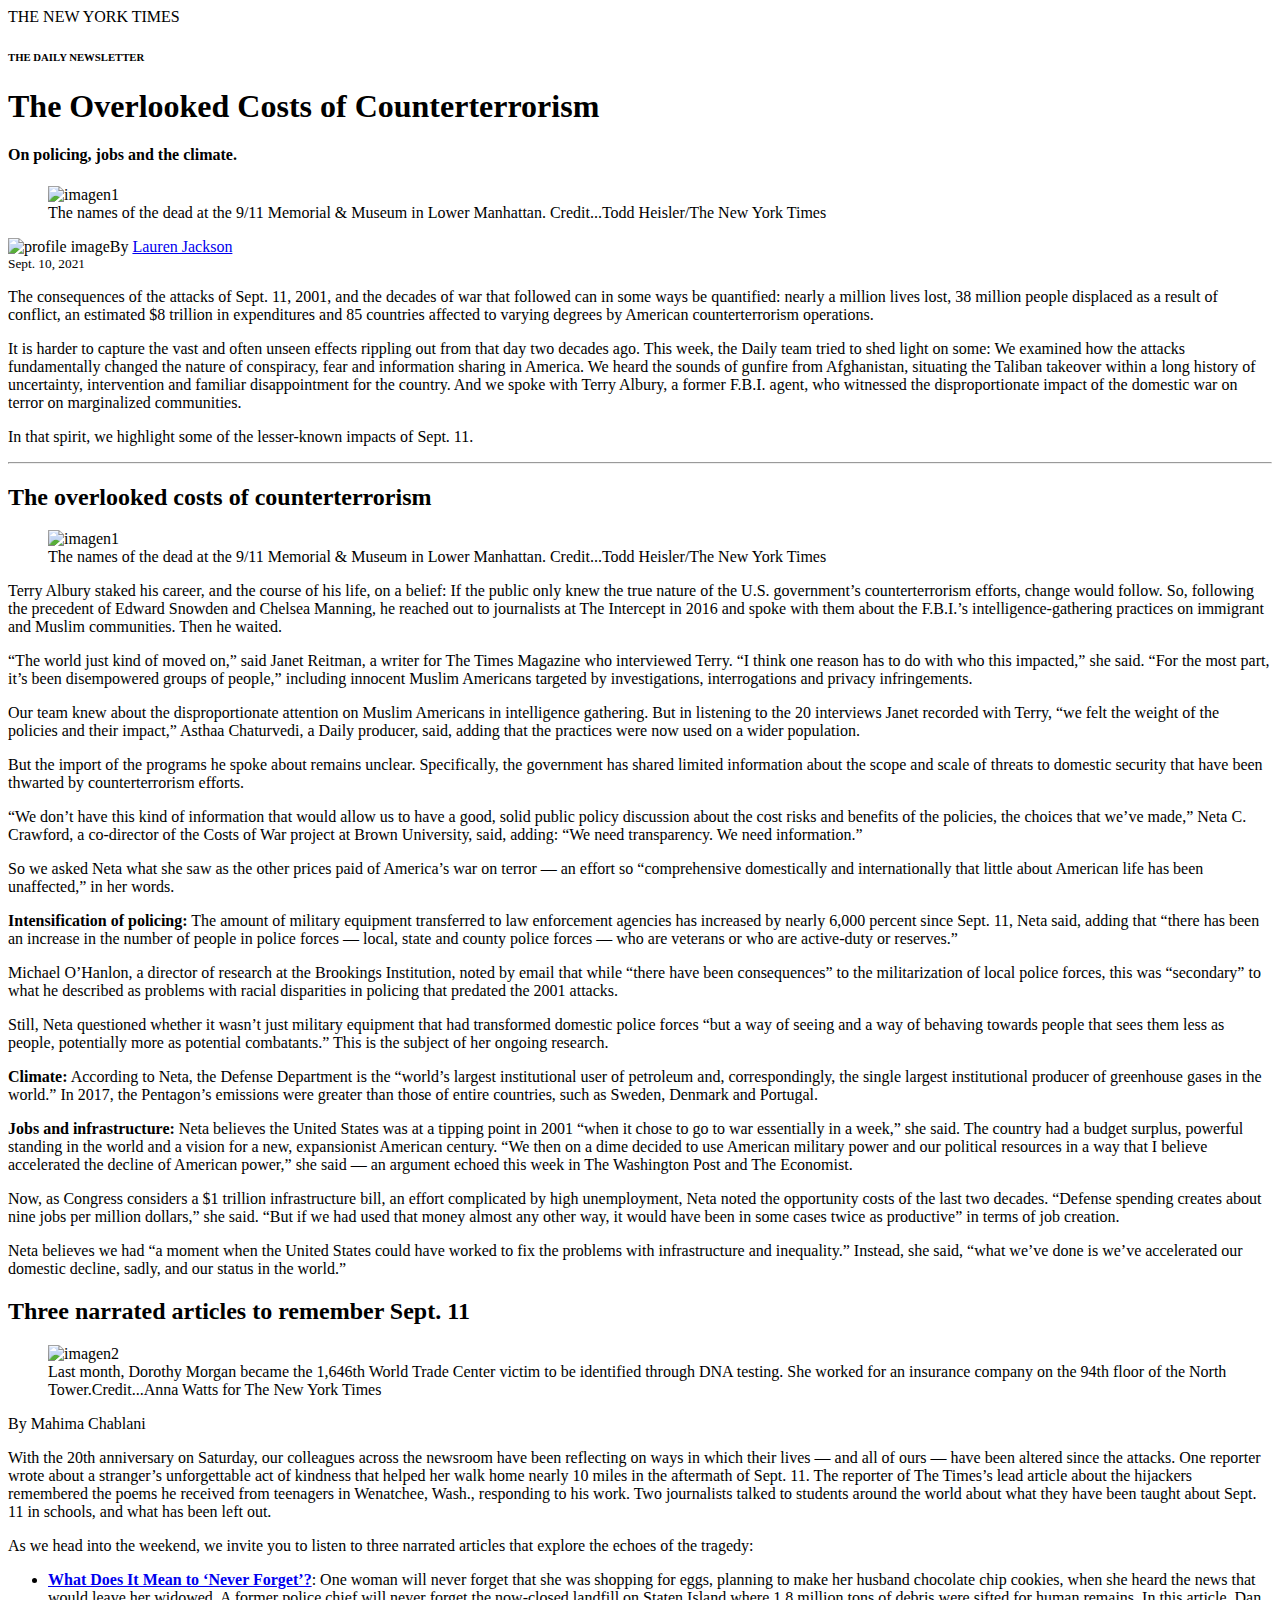
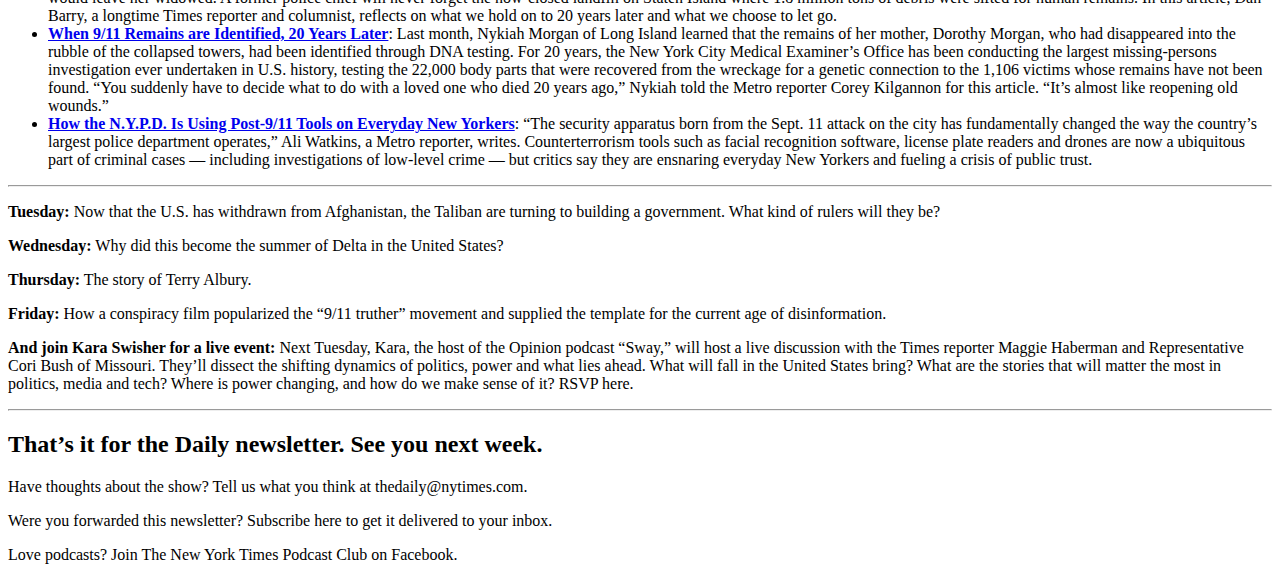
==== index.html @ 9513d1ab "estructura HTML actualizada" ====
<html lang="en">
<head>
    <meta charset="UTF-8">
    <meta http-equiv="X-UA-Compatible" content="IE=edge">
    <meta name="viewport" content="width=device-width, initial-scale=1.0">
    <title>Document</title>
</head>
<body>
    <header>
    THE NEW YORK TIMES
    </header>
    <section id="section1">
        <div>
            <h6>THE DAILY NEWSLETTER</h6>
            <h1>The Overlooked Costs of Counterterrorism</h1>
            <h4>On policing, jobs and the climate.</h4>
        </div>
        <figure>
            <img src="link" alt="imagen1">
            <figcaption>The names of the dead at the 9/11 Memorial & Museum in Lower Manhattan. Credit...Todd Heisler/The New York Times</figcaption>
        </figure> 
        <div id="profile">
            <img id ="profile image" src="link" alt="profile image"><label>By <a href="link">Lauren Jackson</a></label>
        </div>
        <small>Sept. 10, 2021</small>
        <p>The consequences of the attacks of Sept. 11, 2001, and the decades of war that followed can in some ways be quantified: nearly a million lives lost, 38 million people displaced as a result of conflict, an estimated $8 trillion in expenditures and 85 countries affected to varying degrees by American counterterrorism operations.</p>
        <p>It is harder to capture the vast and often unseen effects rippling out from that day two decades ago. This week, the Daily team tried to shed light on some: We examined how the attacks fundamentally changed the nature of conspiracy, fear and information sharing in America. We heard the sounds of gunfire from Afghanistan, situating the Taliban takeover within a long history of uncertainty, intervention and familiar disappointment for the country. And we spoke with Terry Albury, a former F.B.I. agent, who witnessed the disproportionate impact of the domestic war on terror on marginalized communities.</p>
        <p>In that spirit, we highlight some of the lesser-known impacts of Sept. 11.</p>
    </section>
    <hr>
    <section id="section2">
        <h2>The overlooked costs of counterterrorism</h2>
        <figure>
            <img src="link" alt="imagen1">
            <figcaption>The names of the dead at the 9/11 Memorial & Museum in Lower Manhattan. Credit...Todd Heisler/The New York Times</figcaption>
        </figure> 
        <p>Terry Albury staked his career, and the course of his life, on a belief: If the public only knew the true nature of the U.S. government’s counterterrorism efforts, change would follow. So, following the precedent of Edward Snowden and Chelsea Manning, he reached out to journalists at The Intercept in 2016 and spoke with them about the F.B.I.’s intelligence-gathering practices on immigrant and Muslim communities. Then he waited.</p>
        <p>“The world just kind of moved on,” said Janet Reitman, a writer for The Times Magazine who interviewed Terry. “I think one reason has to do with who this impacted,” she said. “For the most part, it’s been disempowered groups of people,” including innocent Muslim Americans targeted by investigations, interrogations and privacy infringements.</p>
        <p>Our team knew about the disproportionate attention on Muslim Americans in intelligence gathering. But in listening to the 20 interviews Janet recorded with Terry, “we felt the weight of the policies and their impact,” Asthaa Chaturvedi, a Daily producer, said, adding that the practices were now used on a wider population.</p>
        <p>But the import of the programs he spoke about remains unclear. Specifically, the government has shared limited information about the scope and scale of threats to domestic security that have been thwarted by counterterrorism efforts.</p>
        <p>“We don’t have this kind of information that would allow us to have a good, solid public policy discussion about the cost risks and benefits of the policies, the choices that we’ve made,” Neta C. Crawford, a co-director of the Costs of War project at Brown University, said, adding: “We need transparency. We need information.”</p>
        <p>So we asked Neta what she saw as the other prices paid of America’s war on terror — an effort so “comprehensive domestically and internationally that little about American life has been unaffected,” in her words.</p>
        <p><b>Intensification of policing:</b> The amount of military equipment transferred to law enforcement agencies has increased by nearly 6,000 percent since Sept. 11, Neta said, adding that “there has been an increase in the number of people in police forces — local, state and county police forces — who are veterans or who are active-duty or reserves.”</p>
        <p>Michael O’Hanlon, a director of research at the Brookings Institution, noted by email that while “there have been consequences” to the militarization of local police forces, this was “secondary” to what he described as problems with racial disparities in policing that predated the 2001 attacks.</p>
        <p>Still, Neta questioned whether it wasn’t just military equipment that had transformed domestic police forces “but a way of seeing and a way of behaving towards people that sees them less as people, potentially more as potential combatants.” This is the subject of her ongoing research.</p>
        <p><b>Climate:</b> According to Neta, the Defense Department is the “world’s largest institutional user of petroleum and, correspondingly, the single largest institutional producer of greenhouse gases in the world.” In 2017, the Pentagon’s emissions were greater than those of entire countries, such as Sweden, Denmark and Portugal.</p>
        <p><b>Jobs and infrastructure:</b> Neta believes the United States was at a tipping point in 2001 “when it chose to go to war essentially in a week,” she said. The country had a budget surplus, powerful standing in the world and a vision for a new, expansionist American century. “We then on a dime decided to use American military power and our political resources in a way that I believe accelerated the decline of American power,” she said — an argument echoed this week in The Washington Post and The Economist.</p>
        <p>Now, as Congress considers a $1 trillion infrastructure bill, an effort complicated by high unemployment, Neta noted the opportunity costs of the last two decades. “Defense spending creates about nine jobs per million dollars,” she said. “But if we had used that money almost any other way, it would have been in some cases twice as productive” in terms of job creation.</p>
        <p>Neta believes we had “a moment when the United States could have worked to fix the problems with infrastructure and inequality.” Instead, she said, “what we’ve done is we’ve accelerated our domestic decline, sadly, and our status in the world.”</p>
    </section>
    <section id="section3">
        <h2>Three narrated articles to remember Sept. 11</h2>
        <figure>
            <img src="link" alt="imagen2">
            <figcaption>Last month, Dorothy Morgan became the 1,646th World Trade Center victim to be identified through DNA testing. She worked for an insurance company on the 94th floor of the North Tower.Credit...Anna Watts for The New York Times</figcaption>
        </figure> 
        <span>By Mahima Chablani</span>
        <p>With the 20th anniversary on Saturday, our colleagues across the newsroom have been reflecting on ways in which their lives — and all of ours — have been altered since the attacks. One reporter wrote about a stranger’s unforgettable act of kindness that helped her walk home nearly 10 miles in the aftermath of Sept. 11. The reporter of The Times’s lead article about the hijackers remembered the poems he received from teenagers in Wenatchee, Wash., responding to his work. Two journalists talked to students around the world about what they have been taught about Sept. 11 in schools, and what has been left out.</p>
        <p>As we head into the weekend, we invite you to listen to three narrated articles that explore the echoes of the tragedy:</p>
        <ul>
            <li><b><a href="link" alt="articleLink1" target="_blank">What Does It Mean to ‘Never Forget’?</a></b>: One woman will never forget that she was shopping for eggs, planning to make her husband chocolate chip cookies, when she heard the news that would leave her widowed. A former police chief will never forget the now-closed landfill on Staten Island where 1.8 million tons of debris were sifted for human remains. In this article, Dan Barry, a longtime Times reporter and columnist, reflects on what we hold on to 20 years later and what we choose to let go.</li>
            <li><b><a href="link" alt="articleLink2" target="_blank">When 9/11 Remains are Identified, 20 Years Later</a></b>: Last month, Nykiah Morgan of Long Island learned that the remains of her mother, Dorothy Morgan, who had disappeared into the rubble of the collapsed towers, had been identified through DNA testing. For 20 years, the New York City Medical Examiner’s Office has been conducting the largest missing-persons investigation ever undertaken in U.S. history, testing the 22,000 body parts that were recovered from the wreckage for a genetic connection to the 1,106 victims whose remains have not been found. “You suddenly have to decide what to do with a loved one who died 20 years ago,” Nykiah told the Metro reporter Corey Kilgannon for this article. “It’s almost like reopening old wounds.”</li>
            <li><b><a href="link" alt="articleLink3" target="_blank">How the N.Y.P.D. Is Using Post-9/11 Tools on Everyday New Yorkers</a></b>: “The security apparatus born from the Sept. 11 attack on the city has fundamentally changed the way the country’s largest police department operates,” Ali Watkins, a Metro reporter, writes. Counterterrorism tools such as facial recognition software, license plate readers and drones are now a ubiquitous part of criminal cases — including investigations of low-level crime — but critics say they are ensnaring everyday New Yorkers and fueling a crisis of public trust.</li>
        </ul>
    </section>
    <hr>
    <section id="section4">
        <p><b>Tuesday:</b> Now that the U.S. has withdrawn from Afghanistan, the Taliban are turning to building a government. What kind of rulers will they be?</p>
        <p><b>Wednesday:</b> Why did this become the summer of Delta in the United States?</p>
        <p><b>Thursday:</b> The story of Terry Albury.</p>
        <p><b>Friday:</b>  How a conspiracy film popularized the “9/11 truther” movement and supplied the template for the current age of disinformation.</p>
        <p><b>And join Kara Swisher for a live event:</b> Next Tuesday, Kara, the host of the Opinion podcast “Sway,” will host a live discussion with the Times reporter Maggie Haberman and Representative Cori Bush of Missouri. They’ll dissect the shifting dynamics of politics, power and what lies ahead. What will fall in the United States bring? What are the stories that will matter the most in politics, media and tech? Where is power changing, and how do we make sense of it? RSVP here.</p>
    </section>
    <hr>
    <section id="lastSection">
        <h2>That’s it for the Daily newsletter. See you next week.</h2>
        <p>Have thoughts about the show? Tell us what you think at thedaily@nytimes.com.</p>
        <p>Were you forwarded this newsletter? Subscribe here to get it delivered to your inbox.</p>
        <p>Love podcasts? Join The New York Times Podcast Club on Facebook.</p>
    </section>
</body>
</html>
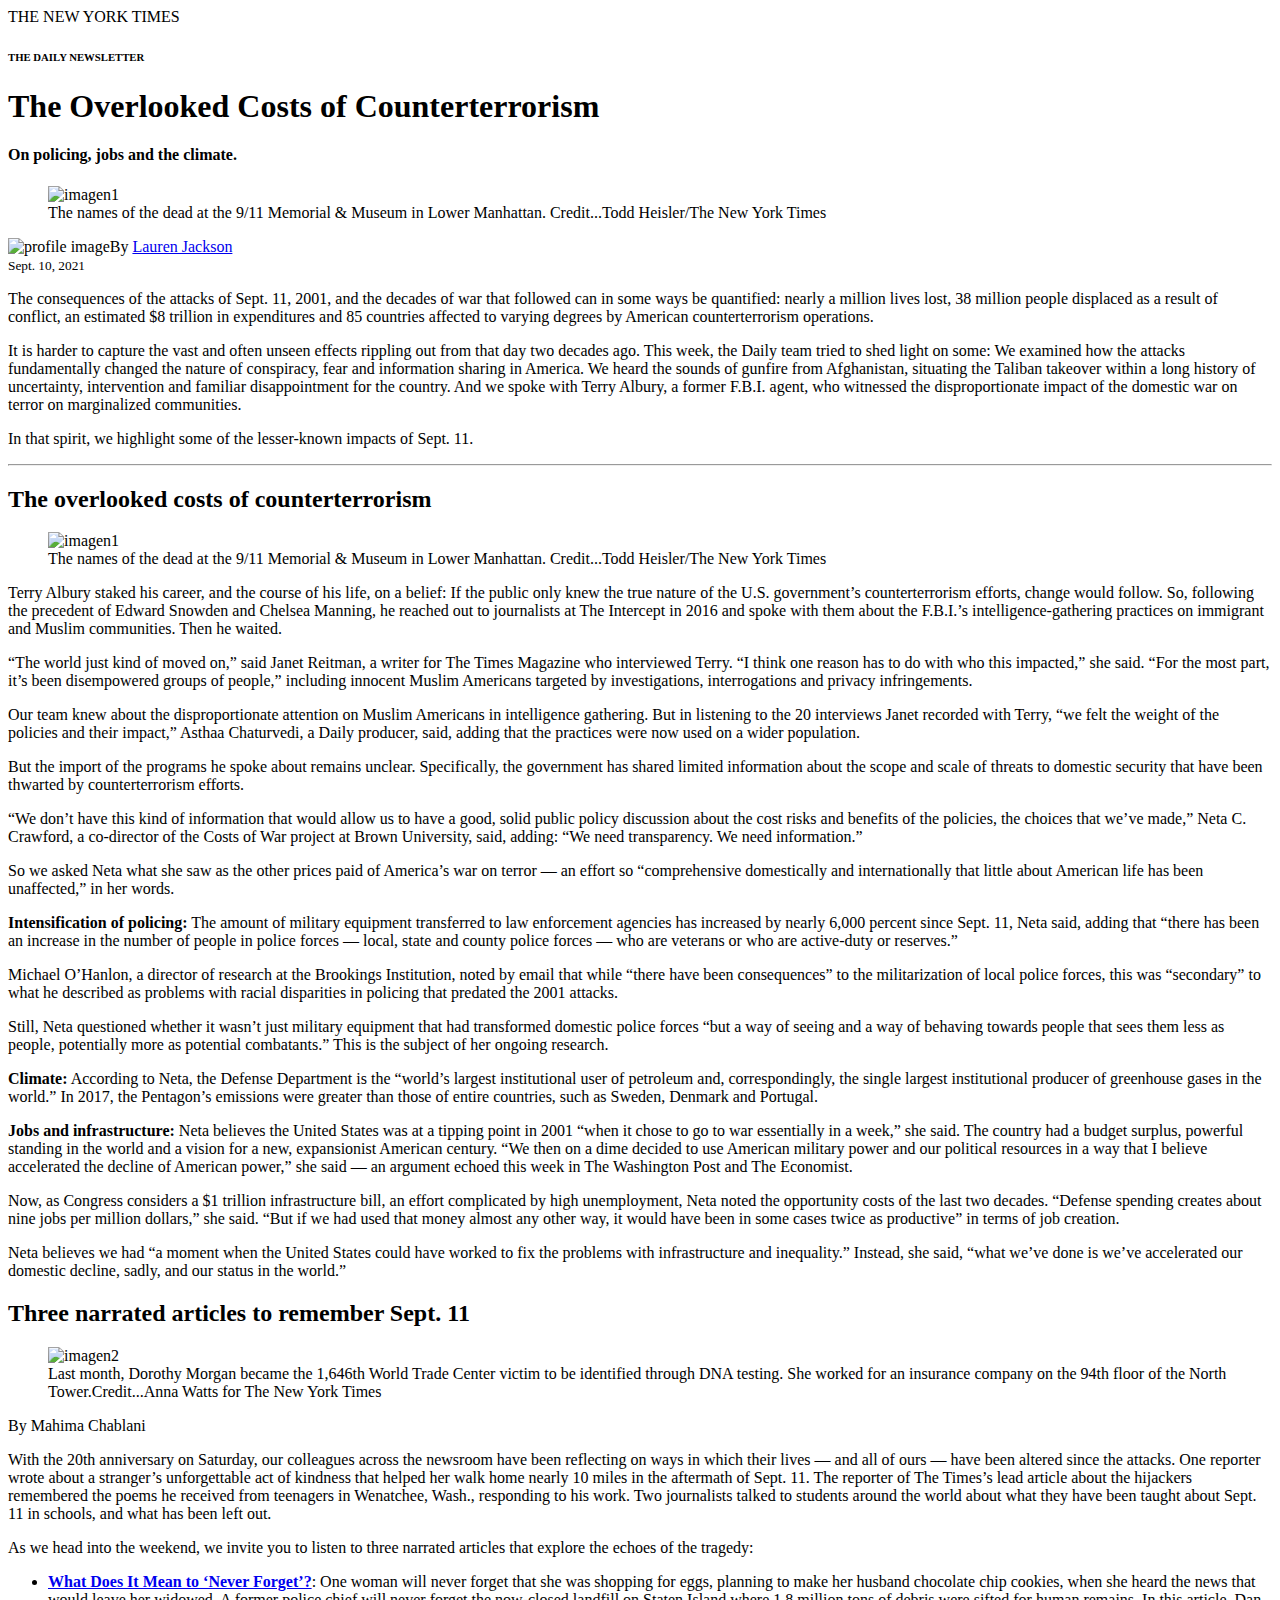
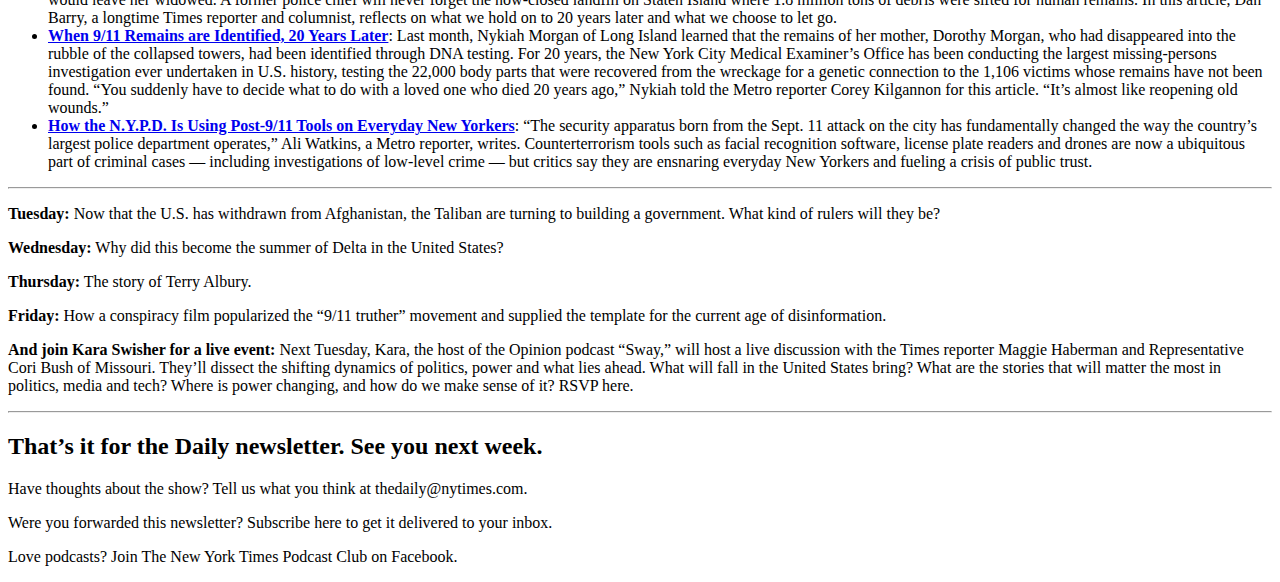
==== commit 93185449: "title updated" ====
--- a/index.html
+++ b/index.html
@@ -1,9 +1,10 @@
+<!DOCTYPE html>
 <html lang="en">
 <head>
     <meta charset="UTF-8">
     <meta http-equiv="X-UA-Compatible" content="IE=edge">
     <meta name="viewport" content="width=device-width, initial-scale=1.0">
-    <title>Document</title>
+    <title>The Overlooked Costs of Counterterrorism - The New York Times</title>
 </head>
 <body>
     <header>
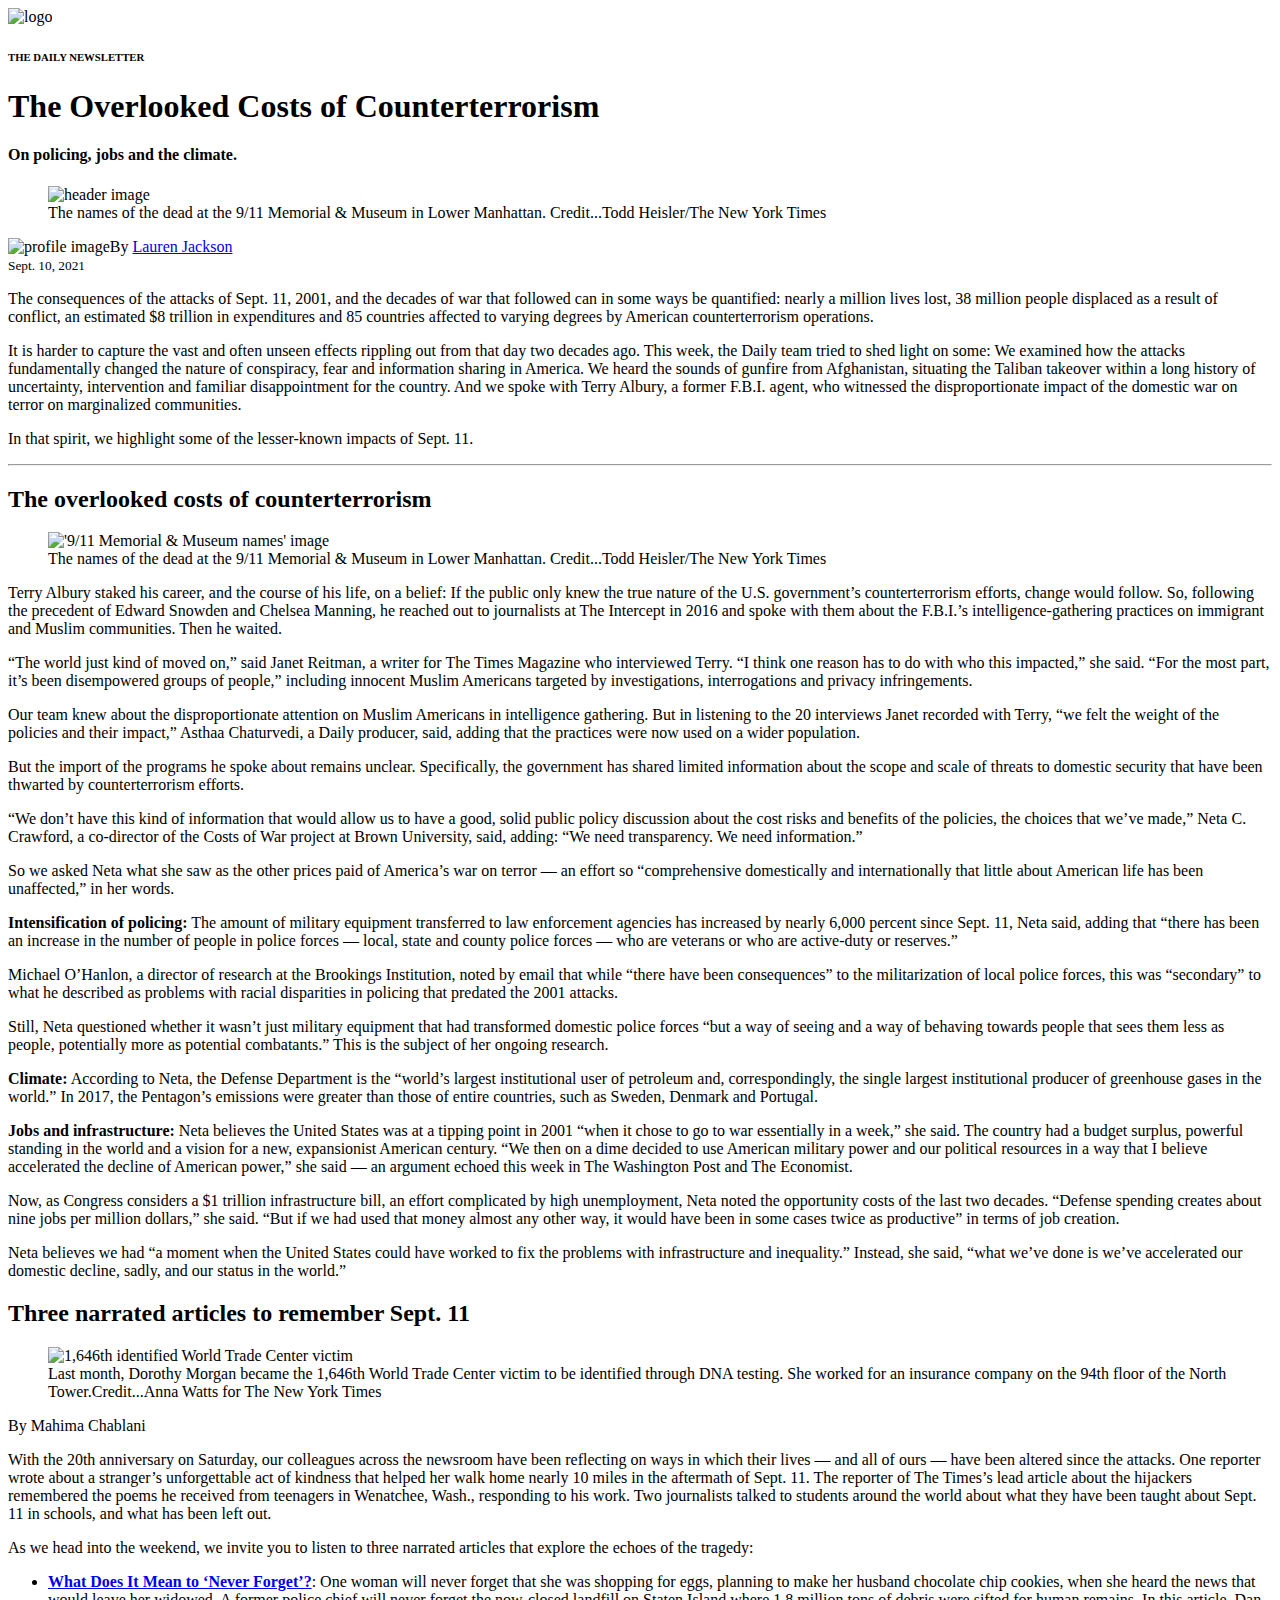
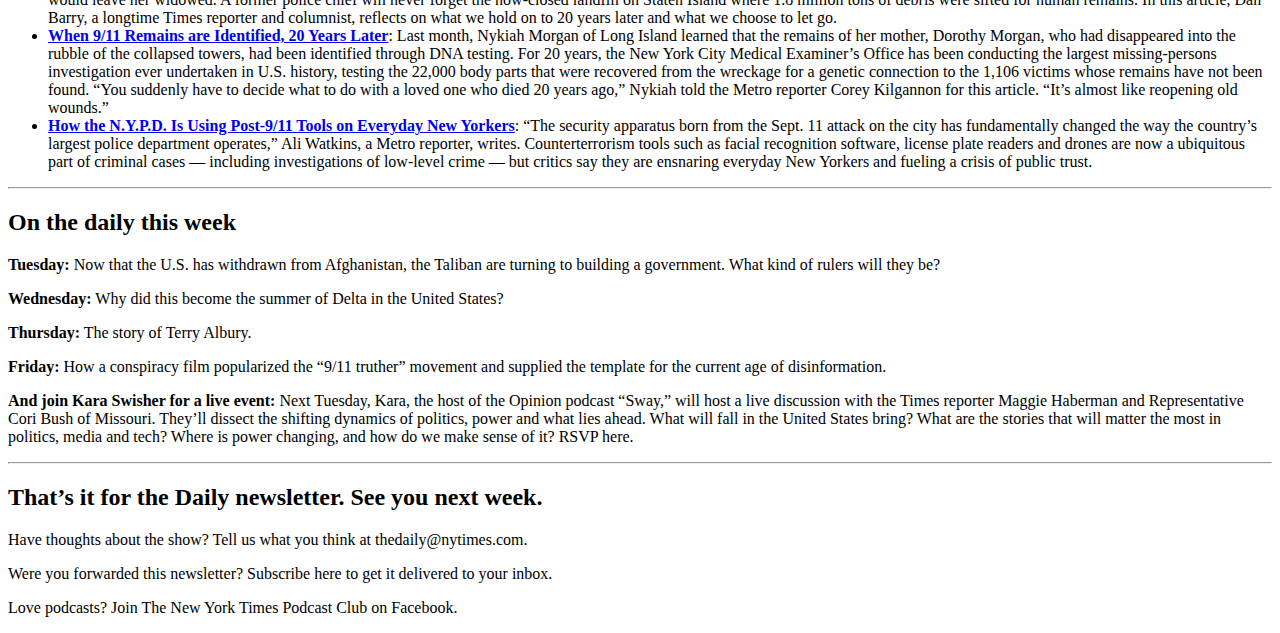
==== commit 7da853c1: "Correciones del profesor" ====
--- a/index.html
+++ b/index.html
@@ -1,83 +1,84 @@
 <!DOCTYPE html>
 <html lang="en">
-<head>
-    <meta charset="UTF-8">
-    <meta http-equiv="X-UA-Compatible" content="IE=edge">
-    <meta name="viewport" content="width=device-width, initial-scale=1.0">
-    <title>The Overlooked Costs of Counterterrorism - The New York Times</title>
-</head>
-<body>
-    <header>
-    THE NEW YORK TIMES
-    </header>
-    <section id="section1">
-        <div>
-            <h6>THE DAILY NEWSLETTER</h6>
-            <h1>The Overlooked Costs of Counterterrorism</h1>
-            <h4>On policing, jobs and the climate.</h4>
-        </div>
-        <figure>
-            <img src="link" alt="imagen1">
-            <figcaption>The names of the dead at the 9/11 Memorial & Museum in Lower Manhattan. Credit...Todd Heisler/The New York Times</figcaption>
-        </figure> 
-        <div id="profile">
-            <img id ="profile image" src="link" alt="profile image"><label>By <a href="link">Lauren Jackson</a></label>
-        </div>
-        <small>Sept. 10, 2021</small>
-        <p>The consequences of the attacks of Sept. 11, 2001, and the decades of war that followed can in some ways be quantified: nearly a million lives lost, 38 million people displaced as a result of conflict, an estimated $8 trillion in expenditures and 85 countries affected to varying degrees by American counterterrorism operations.</p>
-        <p>It is harder to capture the vast and often unseen effects rippling out from that day two decades ago. This week, the Daily team tried to shed light on some: We examined how the attacks fundamentally changed the nature of conspiracy, fear and information sharing in America. We heard the sounds of gunfire from Afghanistan, situating the Taliban takeover within a long history of uncertainty, intervention and familiar disappointment for the country. And we spoke with Terry Albury, a former F.B.I. agent, who witnessed the disproportionate impact of the domestic war on terror on marginalized communities.</p>
-        <p>In that spirit, we highlight some of the lesser-known impacts of Sept. 11.</p>
-    </section>
-    <hr>
-    <section id="section2">
-        <h2>The overlooked costs of counterterrorism</h2>
-        <figure>
-            <img src="link" alt="imagen1">
-            <figcaption>The names of the dead at the 9/11 Memorial & Museum in Lower Manhattan. Credit...Todd Heisler/The New York Times</figcaption>
-        </figure> 
-        <p>Terry Albury staked his career, and the course of his life, on a belief: If the public only knew the true nature of the U.S. government’s counterterrorism efforts, change would follow. So, following the precedent of Edward Snowden and Chelsea Manning, he reached out to journalists at The Intercept in 2016 and spoke with them about the F.B.I.’s intelligence-gathering practices on immigrant and Muslim communities. Then he waited.</p>
-        <p>“The world just kind of moved on,” said Janet Reitman, a writer for The Times Magazine who interviewed Terry. “I think one reason has to do with who this impacted,” she said. “For the most part, it’s been disempowered groups of people,” including innocent Muslim Americans targeted by investigations, interrogations and privacy infringements.</p>
-        <p>Our team knew about the disproportionate attention on Muslim Americans in intelligence gathering. But in listening to the 20 interviews Janet recorded with Terry, “we felt the weight of the policies and their impact,” Asthaa Chaturvedi, a Daily producer, said, adding that the practices were now used on a wider population.</p>
-        <p>But the import of the programs he spoke about remains unclear. Specifically, the government has shared limited information about the scope and scale of threats to domestic security that have been thwarted by counterterrorism efforts.</p>
-        <p>“We don’t have this kind of information that would allow us to have a good, solid public policy discussion about the cost risks and benefits of the policies, the choices that we’ve made,” Neta C. Crawford, a co-director of the Costs of War project at Brown University, said, adding: “We need transparency. We need information.”</p>
-        <p>So we asked Neta what she saw as the other prices paid of America’s war on terror — an effort so “comprehensive domestically and internationally that little about American life has been unaffected,” in her words.</p>
-        <p><b>Intensification of policing:</b> The amount of military equipment transferred to law enforcement agencies has increased by nearly 6,000 percent since Sept. 11, Neta said, adding that “there has been an increase in the number of people in police forces — local, state and county police forces — who are veterans or who are active-duty or reserves.”</p>
-        <p>Michael O’Hanlon, a director of research at the Brookings Institution, noted by email that while “there have been consequences” to the militarization of local police forces, this was “secondary” to what he described as problems with racial disparities in policing that predated the 2001 attacks.</p>
-        <p>Still, Neta questioned whether it wasn’t just military equipment that had transformed domestic police forces “but a way of seeing and a way of behaving towards people that sees them less as people, potentially more as potential combatants.” This is the subject of her ongoing research.</p>
-        <p><b>Climate:</b> According to Neta, the Defense Department is the “world’s largest institutional user of petroleum and, correspondingly, the single largest institutional producer of greenhouse gases in the world.” In 2017, the Pentagon’s emissions were greater than those of entire countries, such as Sweden, Denmark and Portugal.</p>
-        <p><b>Jobs and infrastructure:</b> Neta believes the United States was at a tipping point in 2001 “when it chose to go to war essentially in a week,” she said. The country had a budget surplus, powerful standing in the world and a vision for a new, expansionist American century. “We then on a dime decided to use American military power and our political resources in a way that I believe accelerated the decline of American power,” she said — an argument echoed this week in The Washington Post and The Economist.</p>
-        <p>Now, as Congress considers a $1 trillion infrastructure bill, an effort complicated by high unemployment, Neta noted the opportunity costs of the last two decades. “Defense spending creates about nine jobs per million dollars,” she said. “But if we had used that money almost any other way, it would have been in some cases twice as productive” in terms of job creation.</p>
-        <p>Neta believes we had “a moment when the United States could have worked to fix the problems with infrastructure and inequality.” Instead, she said, “what we’ve done is we’ve accelerated our domestic decline, sadly, and our status in the world.”</p>
-    </section>
-    <section id="section3">
-        <h2>Three narrated articles to remember Sept. 11</h2>
-        <figure>
-            <img src="link" alt="imagen2">
-            <figcaption>Last month, Dorothy Morgan became the 1,646th World Trade Center victim to be identified through DNA testing. She worked for an insurance company on the 94th floor of the North Tower.Credit...Anna Watts for The New York Times</figcaption>
-        </figure> 
-        <span>By Mahima Chablani</span>
-        <p>With the 20th anniversary on Saturday, our colleagues across the newsroom have been reflecting on ways in which their lives — and all of ours — have been altered since the attacks. One reporter wrote about a stranger’s unforgettable act of kindness that helped her walk home nearly 10 miles in the aftermath of Sept. 11. The reporter of The Times’s lead article about the hijackers remembered the poems he received from teenagers in Wenatchee, Wash., responding to his work. Two journalists talked to students around the world about what they have been taught about Sept. 11 in schools, and what has been left out.</p>
-        <p>As we head into the weekend, we invite you to listen to three narrated articles that explore the echoes of the tragedy:</p>
-        <ul>
-            <li><b><a href="link" alt="articleLink1" target="_blank">What Does It Mean to ‘Never Forget’?</a></b>: One woman will never forget that she was shopping for eggs, planning to make her husband chocolate chip cookies, when she heard the news that would leave her widowed. A former police chief will never forget the now-closed landfill on Staten Island where 1.8 million tons of debris were sifted for human remains. In this article, Dan Barry, a longtime Times reporter and columnist, reflects on what we hold on to 20 years later and what we choose to let go.</li>
-            <li><b><a href="link" alt="articleLink2" target="_blank">When 9/11 Remains are Identified, 20 Years Later</a></b>: Last month, Nykiah Morgan of Long Island learned that the remains of her mother, Dorothy Morgan, who had disappeared into the rubble of the collapsed towers, had been identified through DNA testing. For 20 years, the New York City Medical Examiner’s Office has been conducting the largest missing-persons investigation ever undertaken in U.S. history, testing the 22,000 body parts that were recovered from the wreckage for a genetic connection to the 1,106 victims whose remains have not been found. “You suddenly have to decide what to do with a loved one who died 20 years ago,” Nykiah told the Metro reporter Corey Kilgannon for this article. “It’s almost like reopening old wounds.”</li>
-            <li><b><a href="link" alt="articleLink3" target="_blank">How the N.Y.P.D. Is Using Post-9/11 Tools on Everyday New Yorkers</a></b>: “The security apparatus born from the Sept. 11 attack on the city has fundamentally changed the way the country’s largest police department operates,” Ali Watkins, a Metro reporter, writes. Counterterrorism tools such as facial recognition software, license plate readers and drones are now a ubiquitous part of criminal cases — including investigations of low-level crime — but critics say they are ensnaring everyday New Yorkers and fueling a crisis of public trust.</li>
-        </ul>
-    </section>
-    <hr>
-    <section id="section4">
-        <p><b>Tuesday:</b> Now that the U.S. has withdrawn from Afghanistan, the Taliban are turning to building a government. What kind of rulers will they be?</p>
-        <p><b>Wednesday:</b> Why did this become the summer of Delta in the United States?</p>
-        <p><b>Thursday:</b> The story of Terry Albury.</p>
-        <p><b>Friday:</b>  How a conspiracy film popularized the “9/11 truther” movement and supplied the template for the current age of disinformation.</p>
-        <p><b>And join Kara Swisher for a live event:</b> Next Tuesday, Kara, the host of the Opinion podcast “Sway,” will host a live discussion with the Times reporter Maggie Haberman and Representative Cori Bush of Missouri. They’ll dissect the shifting dynamics of politics, power and what lies ahead. What will fall in the United States bring? What are the stories that will matter the most in politics, media and tech? Where is power changing, and how do we make sense of it? RSVP here.</p>
-    </section>
-    <hr>
-    <section id="lastSection">
-        <h2>That’s it for the Daily newsletter. See you next week.</h2>
-        <p>Have thoughts about the show? Tell us what you think at thedaily@nytimes.com.</p>
-        <p>Were you forwarded this newsletter? Subscribe here to get it delivered to your inbox.</p>
-        <p>Love podcasts? Join The New York Times Podcast Club on Facebook.</p>
-    </section>
-</body>
+    <head>
+        <meta charset="UTF-8">
+        <meta http-equiv="X-UA-Compatible" content="IE=edge">
+        <meta name="viewport" content="width=device-width, initial-scale=1.0">
+        <title>The Overlooked Costs of Counterterrorism - The New York Times</title>
+    </head>
+    <body>
+        <img src="link" alt="logo">
+        <article>
+            <header>
+                <h6>THE DAILY NEWSLETTER</h6>
+                <h1>The Overlooked Costs of Counterterrorism</h1>
+                <h4>On policing, jobs and the climate.</h4> 
+                <figure>
+                    <img src="link" alt="header image">
+                    <figcaption>The names of the dead at the 9/11 Memorial & Museum in Lower Manhattan. Credit...Todd Heisler/The New York Times</figcaption>
+                </figure> 
+            </header>
+            <section class="font-primary">
+                <div id="profile">
+                    <img class ="profile-image" src="link" alt="profile image"><label>By <a href="link">Lauren Jackson</a></label>
+                </div>
+                <small>Sept. 10, 2021</small>
+                <p>The consequences of the attacks of Sept. 11, 2001, and the decades of war that followed can in some ways be quantified: nearly a million lives lost, 38 million people displaced as a result of conflict, an estimated $8 trillion in expenditures and 85 countries affected to varying degrees by American counterterrorism operations.</p>
+                <p>It is harder to capture the vast and often unseen effects rippling out from that day two decades ago. This week, the Daily team tried to shed light on some: We examined how the attacks fundamentally changed the nature of conspiracy, fear and information sharing in America. We heard the sounds of gunfire from Afghanistan, situating the Taliban takeover within a long history of uncertainty, intervention and familiar disappointment for the country. And we spoke with Terry Albury, a former F.B.I. agent, who witnessed the disproportionate impact of the domestic war on terror on marginalized communities.</p>
+                <p>In that spirit, we highlight some of the lesser-known impacts of Sept. 11.</p>
+            </section>
+            <hr>
+            <section class="font-primary">
+                <h2>The overlooked costs of counterterrorism</h2>
+                <figure>
+                    <img src="link" alt="'9/11 Memorial & Museum names' image">
+                    <figcaption>The names of the dead at the 9/11 Memorial & Museum in Lower Manhattan. Credit...Todd Heisler/The New York Times</figcaption>
+                </figure> 
+                <p>Terry Albury staked his career, and the course of his life, on a belief: If the public only knew the true nature of the U.S. government’s counterterrorism efforts, change would follow. So, following the precedent of Edward Snowden and Chelsea Manning, he reached out to journalists at The Intercept in 2016 and spoke with them about the F.B.I.’s intelligence-gathering practices on immigrant and Muslim communities. Then he waited.</p>
+                <p>“The world just kind of moved on,” said Janet Reitman, a writer for The Times Magazine who interviewed Terry. “I think one reason has to do with who this impacted,” she said. “For the most part, it’s been disempowered groups of people,” including innocent Muslim Americans targeted by investigations, interrogations and privacy infringements.</p>
+                <p>Our team knew about the disproportionate attention on Muslim Americans in intelligence gathering. But in listening to the 20 interviews Janet recorded with Terry, “we felt the weight of the policies and their impact,” Asthaa Chaturvedi, a Daily producer, said, adding that the practices were now used on a wider population.</p>
+                <p>But the import of the programs he spoke about remains unclear. Specifically, the government has shared limited information about the scope and scale of threats to domestic security that have been thwarted by counterterrorism efforts.</p>
+                <p>“We don’t have this kind of information that would allow us to have a good, solid public policy discussion about the cost risks and benefits of the policies, the choices that we’ve made,” Neta C. Crawford, a co-director of the Costs of War project at Brown University, said, adding: “We need transparency. We need information.”</p>
+                <p>So we asked Neta what she saw as the other prices paid of America’s war on terror — an effort so “comprehensive domestically and internationally that little about American life has been unaffected,” in her words.</p>
+                <p><b>Intensification of policing:</b> The amount of military equipment transferred to law enforcement agencies has increased by nearly 6,000 percent since Sept. 11, Neta said, adding that “there has been an increase in the number of people in police forces — local, state and county police forces — who are veterans or who are active-duty or reserves.”</p>
+                <p>Michael O’Hanlon, a director of research at the Brookings Institution, noted by email that while “there have been consequences” to the militarization of local police forces, this was “secondary” to what he described as problems with racial disparities in policing that predated the 2001 attacks.</p>
+                <p>Still, Neta questioned whether it wasn’t just military equipment that had transformed domestic police forces “but a way of seeing and a way of behaving towards people that sees them less as people, potentially more as potential combatants.” This is the subject of her ongoing research.</p>
+                <p><b>Climate:</b> According to Neta, the Defense Department is the “world’s largest institutional user of petroleum and, correspondingly, the single largest institutional producer of greenhouse gases in the world.” In 2017, the Pentagon’s emissions were greater than those of entire countries, such as Sweden, Denmark and Portugal.</p>
+                <p><b>Jobs and infrastructure:</b> Neta believes the United States was at a tipping point in 2001 “when it chose to go to war essentially in a week,” she said. The country had a budget surplus, powerful standing in the world and a vision for a new, expansionist American century. “We then on a dime decided to use American military power and our political resources in a way that I believe accelerated the decline of American power,” she said — an argument echoed this week in The Washington Post and The Economist.</p>
+                <p>Now, as Congress considers a $1 trillion infrastructure bill, an effort complicated by high unemployment, Neta noted the opportunity costs of the last two decades. “Defense spending creates about nine jobs per million dollars,” she said. “But if we had used that money almost any other way, it would have been in some cases twice as productive” in terms of job creation.</p>
+                <p>Neta believes we had “a moment when the United States could have worked to fix the problems with infrastructure and inequality.” Instead, she said, “what we’ve done is we’ve accelerated our domestic decline, sadly, and our status in the world.”</p>
+            </section>
+            <section class="font-primary">
+                <h2>Three narrated articles to remember Sept. 11</h2>
+                <figure>
+                    <img src="link" alt="1,646th identified World Trade Center victim">
+                    <figcaption>Last month, Dorothy Morgan became the 1,646th World Trade Center victim to be identified through DNA testing. She worked for an insurance company on the 94th floor of the North Tower.Credit...Anna Watts for The New York Times</figcaption>
+                </figure> 
+                <span>By Mahima Chablani</span>
+                <p>With the 20th anniversary on Saturday, our colleagues across the newsroom have been reflecting on ways in which their lives — and all of ours — have been altered since the attacks. One reporter wrote about a stranger’s unforgettable act of kindness that helped her walk home nearly 10 miles in the aftermath of Sept. 11. The reporter of The Times’s lead article about the hijackers remembered the poems he received from teenagers in Wenatchee, Wash., responding to his work. Two journalists talked to students around the world about what they have been taught about Sept. 11 in schools, and what has been left out.</p>
+                <p>As we head into the weekend, we invite you to listen to three narrated articles that explore the echoes of the tragedy:</p>
+                <ul>
+                    <li><b><a href="link" alt="articleLink1" target="_blank">What Does It Mean to ‘Never Forget’?</a></b>: One woman will never forget that she was shopping for eggs, planning to make her husband chocolate chip cookies, when she heard the news that would leave her widowed. A former police chief will never forget the now-closed landfill on Staten Island where 1.8 million tons of debris were sifted for human remains. In this article, Dan Barry, a longtime Times reporter and columnist, reflects on what we hold on to 20 years later and what we choose to let go.</li>
+                    <li><b><a href="link" alt="articleLink2" target="_blank">When 9/11 Remains are Identified, 20 Years Later</a></b>: Last month, Nykiah Morgan of Long Island learned that the remains of her mother, Dorothy Morgan, who had disappeared into the rubble of the collapsed towers, had been identified through DNA testing. For 20 years, the New York City Medical Examiner’s Office has been conducting the largest missing-persons investigation ever undertaken in U.S. history, testing the 22,000 body parts that were recovered from the wreckage for a genetic connection to the 1,106 victims whose remains have not been found. “You suddenly have to decide what to do with a loved one who died 20 years ago,” Nykiah told the Metro reporter Corey Kilgannon for this article. “It’s almost like reopening old wounds.”</li>
+                    <li><b><a href="link" alt="articleLink3" target="_blank">How the N.Y.P.D. Is Using Post-9/11 Tools on Everyday New Yorkers</a></b>: “The security apparatus born from the Sept. 11 attack on the city has fundamentally changed the way the country’s largest police department operates,” Ali Watkins, a Metro reporter, writes. Counterterrorism tools such as facial recognition software, license plate readers and drones are now a ubiquitous part of criminal cases — including investigations of low-level crime — but critics say they are ensnaring everyday New Yorkers and fueling a crisis of public trust.</li>
+                </ul>
+            </section>
+        </article>
+        <hr>
+        <section class="font-secundary">
+            <h2>On the daily this week</h2>
+            <p><b>Tuesday:</b> Now that the U.S. has withdrawn from Afghanistan, the Taliban are turning to building a government. What kind of rulers will they be?</p>
+            <p><b>Wednesday:</b> Why did this become the summer of Delta in the United States?</p>
+            <p><b>Thursday:</b> The story of Terry Albury.</p>
+            <p><b>Friday:</b>  How a conspiracy film popularized the “9/11 truther” movement and supplied the template for the current age of disinformation.</p>
+            <p><b>And join Kara Swisher for a live event:</b> Next Tuesday, Kara, the host of the Opinion podcast “Sway,” will host a live discussion with the Times reporter Maggie Haberman and Representative Cori Bush of Missouri. They’ll dissect the shifting dynamics of politics, power and what lies ahead. What will fall in the United States bring? What are the stories that will matter the most in politics, media and tech? Where is power changing, and how do we make sense of it? RSVP here.</p>
+        </section>
+        <hr>
+        <section class="font-secundary">
+            <h2>That’s it for the Daily newsletter. See you next week.</h2>
+            <p>Have thoughts about the show? Tell us what you think at thedaily@nytimes.com.</p>
+            <p>Were you forwarded this newsletter? Subscribe here to get it delivered to your inbox.</p>
+            <p>Love podcasts? Join The New York Times Podcast Club on Facebook.</p>
+        </section>
+    </body>
 </html>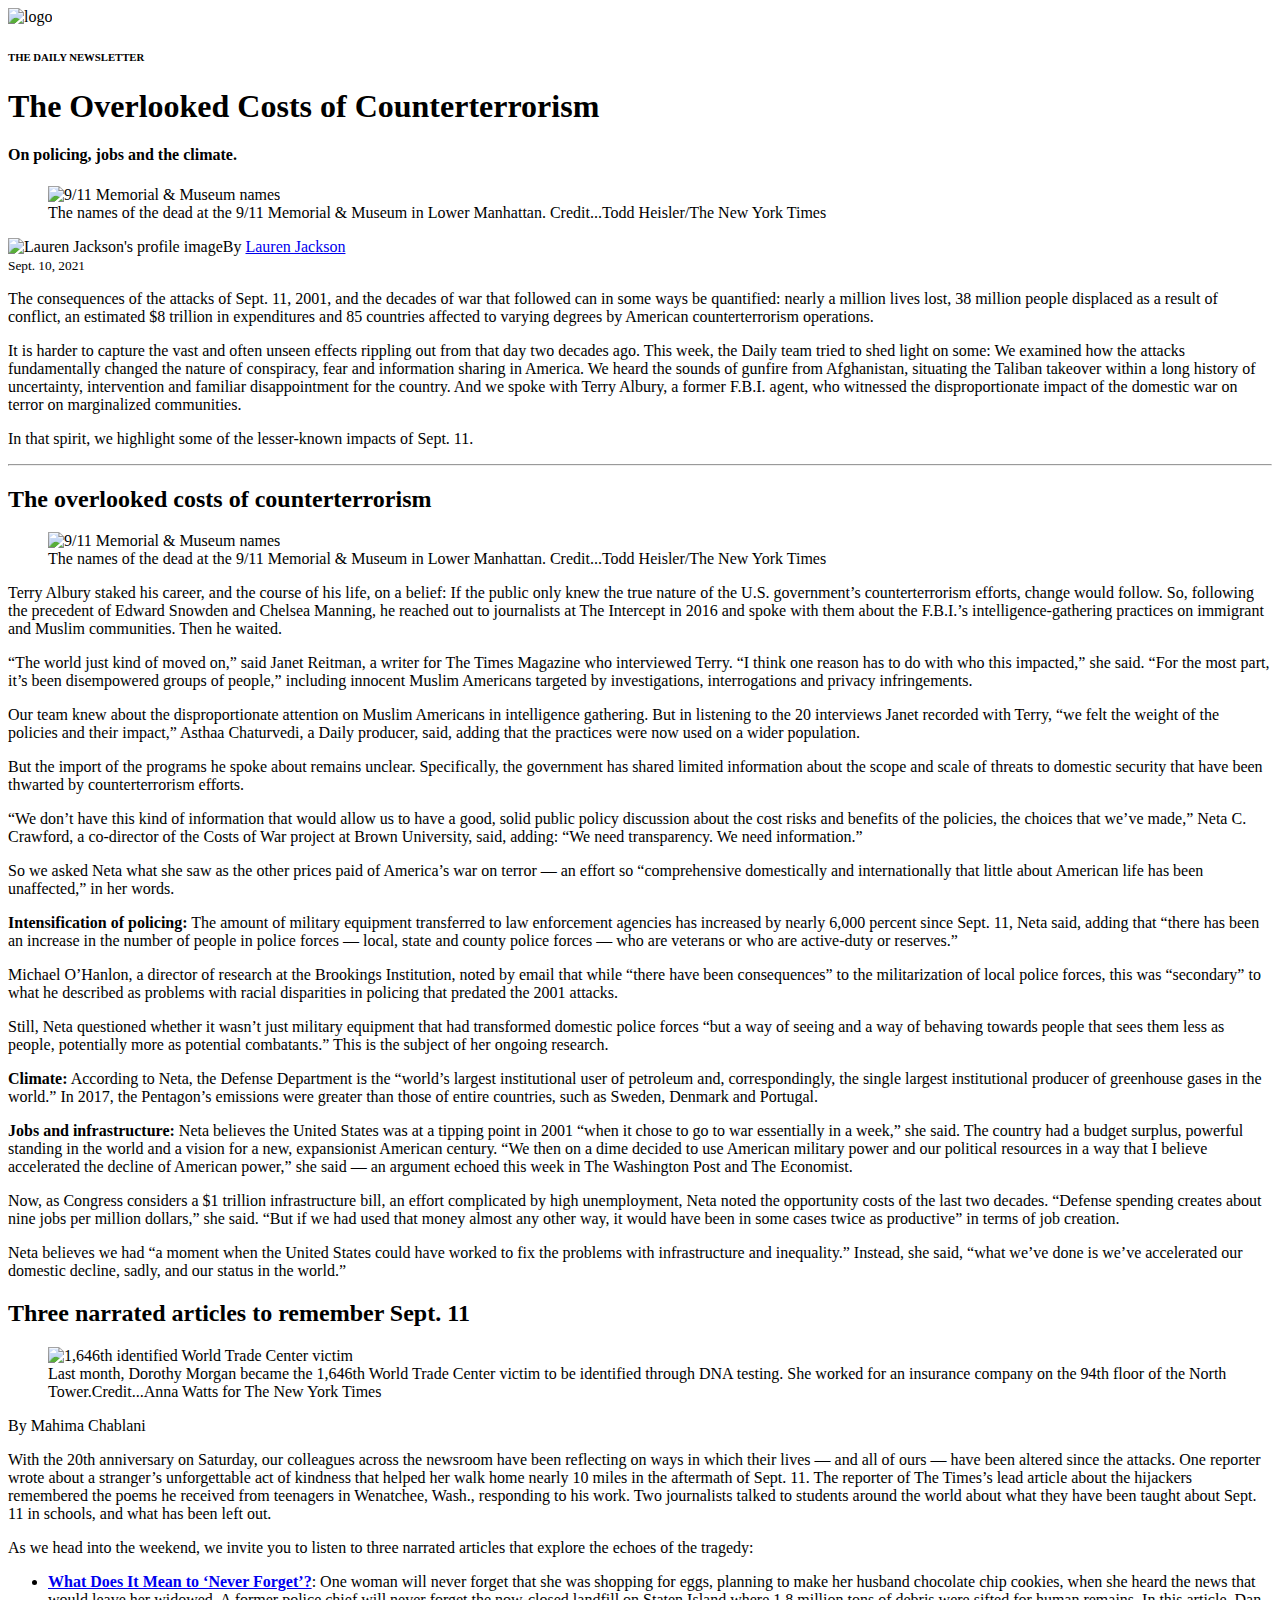
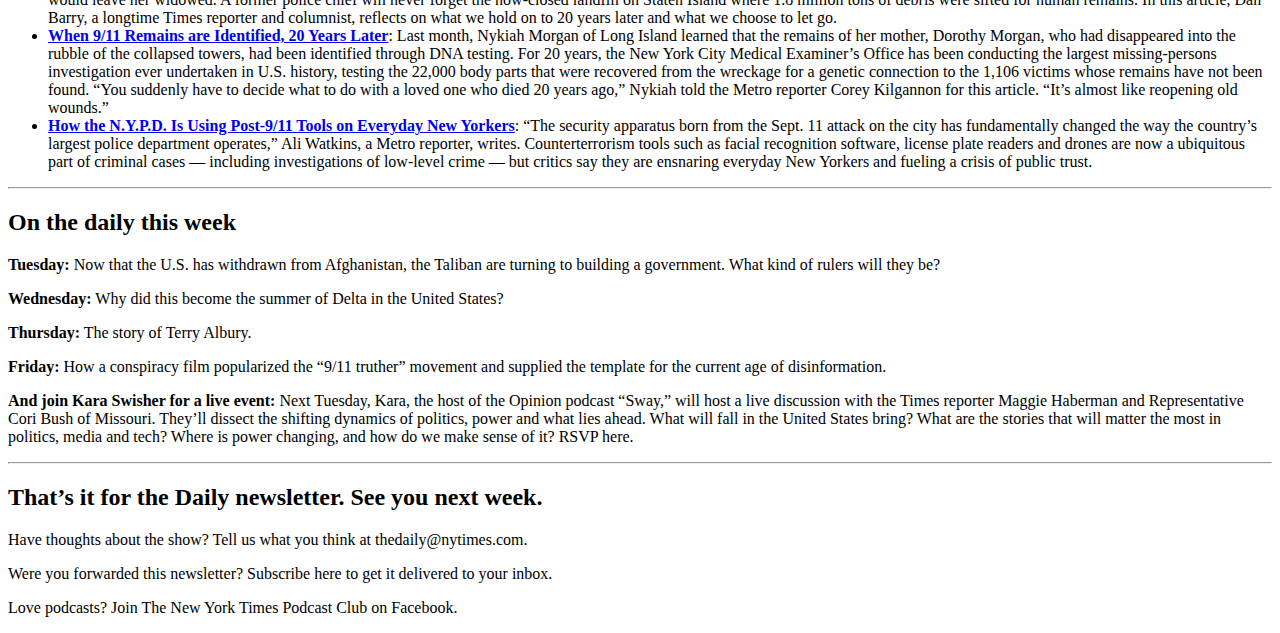
==== commit ac6685b6: "detalles" ====
--- a/index.html
+++ b/index.html
@@ -14,13 +14,13 @@
                 <h1>The Overlooked Costs of Counterterrorism</h1>
                 <h4>On policing, jobs and the climate.</h4> 
                 <figure>
-                    <img src="link" alt="header image">
+                    <img src="link" alt="9/11 Memorial & Museum names">
                     <figcaption>The names of the dead at the 9/11 Memorial & Museum in Lower Manhattan. Credit...Todd Heisler/The New York Times</figcaption>
                 </figure> 
             </header>
             <section class="font-primary">
-                <div id="profile">
-                    <img class ="profile-image" src="link" alt="profile image"><label>By <a href="link">Lauren Jackson</a></label>
+                <div class="profile">
+                    <img class ="profile-image" src="link" alt="Lauren Jackson's profile image"><label>By <a href="link">Lauren Jackson</a></label>
                 </div>
                 <small>Sept. 10, 2021</small>
                 <p>The consequences of the attacks of Sept. 11, 2001, and the decades of war that followed can in some ways be quantified: nearly a million lives lost, 38 million people displaced as a result of conflict, an estimated $8 trillion in expenditures and 85 countries affected to varying degrees by American counterterrorism operations.</p>
@@ -31,7 +31,7 @@
             <section class="font-primary">
                 <h2>The overlooked costs of counterterrorism</h2>
                 <figure>
-                    <img src="link" alt="'9/11 Memorial & Museum names' image">
+                    <img src="link" alt="9/11 Memorial & Museum names">
                     <figcaption>The names of the dead at the 9/11 Memorial & Museum in Lower Manhattan. Credit...Todd Heisler/The New York Times</figcaption>
                 </figure> 
                 <p>Terry Albury staked his career, and the course of his life, on a belief: If the public only knew the true nature of the U.S. government’s counterterrorism efforts, change would follow. So, following the precedent of Edward Snowden and Chelsea Manning, he reached out to journalists at The Intercept in 2016 and spoke with them about the F.B.I.’s intelligence-gathering practices on immigrant and Muslim communities. Then he waited.</p>
@@ -58,14 +58,14 @@
                 <p>With the 20th anniversary on Saturday, our colleagues across the newsroom have been reflecting on ways in which their lives — and all of ours — have been altered since the attacks. One reporter wrote about a stranger’s unforgettable act of kindness that helped her walk home nearly 10 miles in the aftermath of Sept. 11. The reporter of The Times’s lead article about the hijackers remembered the poems he received from teenagers in Wenatchee, Wash., responding to his work. Two journalists talked to students around the world about what they have been taught about Sept. 11 in schools, and what has been left out.</p>
                 <p>As we head into the weekend, we invite you to listen to three narrated articles that explore the echoes of the tragedy:</p>
                 <ul>
-                    <li><b><a href="link" alt="articleLink1" target="_blank">What Does It Mean to ‘Never Forget’?</a></b>: One woman will never forget that she was shopping for eggs, planning to make her husband chocolate chip cookies, when she heard the news that would leave her widowed. A former police chief will never forget the now-closed landfill on Staten Island where 1.8 million tons of debris were sifted for human remains. In this article, Dan Barry, a longtime Times reporter and columnist, reflects on what we hold on to 20 years later and what we choose to let go.</li>
-                    <li><b><a href="link" alt="articleLink2" target="_blank">When 9/11 Remains are Identified, 20 Years Later</a></b>: Last month, Nykiah Morgan of Long Island learned that the remains of her mother, Dorothy Morgan, who had disappeared into the rubble of the collapsed towers, had been identified through DNA testing. For 20 years, the New York City Medical Examiner’s Office has been conducting the largest missing-persons investigation ever undertaken in U.S. history, testing the 22,000 body parts that were recovered from the wreckage for a genetic connection to the 1,106 victims whose remains have not been found. “You suddenly have to decide what to do with a loved one who died 20 years ago,” Nykiah told the Metro reporter Corey Kilgannon for this article. “It’s almost like reopening old wounds.”</li>
-                    <li><b><a href="link" alt="articleLink3" target="_blank">How the N.Y.P.D. Is Using Post-9/11 Tools on Everyday New Yorkers</a></b>: “The security apparatus born from the Sept. 11 attack on the city has fundamentally changed the way the country’s largest police department operates,” Ali Watkins, a Metro reporter, writes. Counterterrorism tools such as facial recognition software, license plate readers and drones are now a ubiquitous part of criminal cases — including investigations of low-level crime — but critics say they are ensnaring everyday New Yorkers and fueling a crisis of public trust.</li>
+                    <li><b><a href="link" target="_blank">What Does It Mean to ‘Never Forget’?</a></b>: One woman will never forget that she was shopping for eggs, planning to make her husband chocolate chip cookies, when she heard the news that would leave her widowed. A former police chief will never forget the now-closed landfill on Staten Island where 1.8 million tons of debris were sifted for human remains. In this article, Dan Barry, a longtime Times reporter and columnist, reflects on what we hold on to 20 years later and what we choose to let go.</li>
+                    <li><b><a href="link" target="_blank">When 9/11 Remains are Identified, 20 Years Later</a></b>: Last month, Nykiah Morgan of Long Island learned that the remains of her mother, Dorothy Morgan, who had disappeared into the rubble of the collapsed towers, had been identified through DNA testing. For 20 years, the New York City Medical Examiner’s Office has been conducting the largest missing-persons investigation ever undertaken in U.S. history, testing the 22,000 body parts that were recovered from the wreckage for a genetic connection to the 1,106 victims whose remains have not been found. “You suddenly have to decide what to do with a loved one who died 20 years ago,” Nykiah told the Metro reporter Corey Kilgannon for this article. “It’s almost like reopening old wounds.”</li>
+                    <li><b><a href="link" target="_blank">How the N.Y.P.D. Is Using Post-9/11 Tools on Everyday New Yorkers</a></b>: “The security apparatus born from the Sept. 11 attack on the city has fundamentally changed the way the country’s largest police department operates,” Ali Watkins, a Metro reporter, writes. Counterterrorism tools such as facial recognition software, license plate readers and drones are now a ubiquitous part of criminal cases — including investigations of low-level crime — but critics say they are ensnaring everyday New Yorkers and fueling a crisis of public trust.</li>
                 </ul>
             </section>
         </article>
         <hr>
-        <section class="font-secundary">
+        <section class="font-secondary">
             <h2>On the daily this week</h2>
             <p><b>Tuesday:</b> Now that the U.S. has withdrawn from Afghanistan, the Taliban are turning to building a government. What kind of rulers will they be?</p>
             <p><b>Wednesday:</b> Why did this become the summer of Delta in the United States?</p>
@@ -74,7 +74,7 @@
             <p><b>And join Kara Swisher for a live event:</b> Next Tuesday, Kara, the host of the Opinion podcast “Sway,” will host a live discussion with the Times reporter Maggie Haberman and Representative Cori Bush of Missouri. They’ll dissect the shifting dynamics of politics, power and what lies ahead. What will fall in the United States bring? What are the stories that will matter the most in politics, media and tech? Where is power changing, and how do we make sense of it? RSVP here.</p>
         </section>
         <hr>
-        <section class="font-secundary">
+        <section class="font-secondary">
             <h2>That’s it for the Daily newsletter. See you next week.</h2>
             <p>Have thoughts about the show? Tell us what you think at thedaily@nytimes.com.</p>
             <p>Were you forwarded this newsletter? Subscribe here to get it delivered to your inbox.</p>
